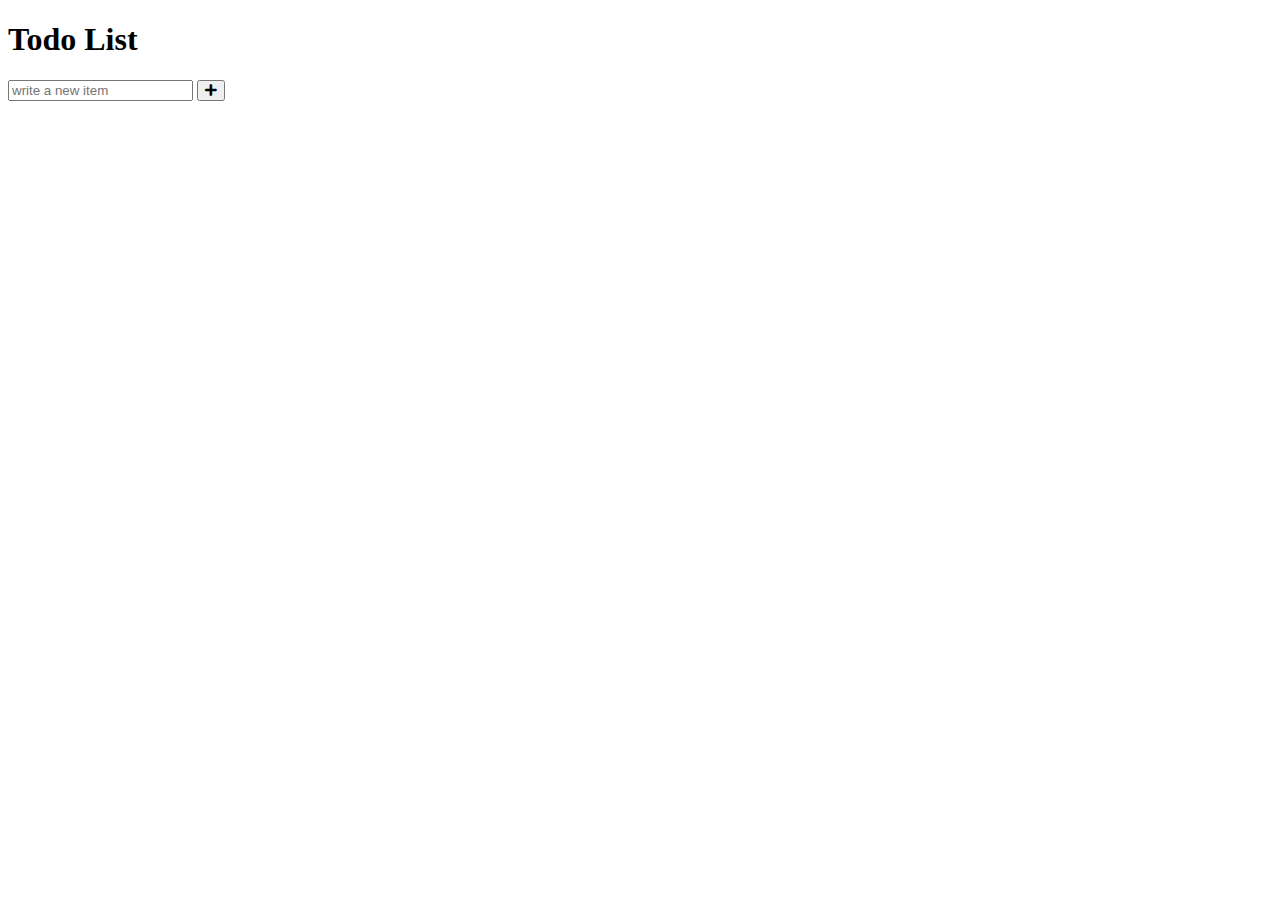
==== index.html @ c188daa8 "htmlOnly" ====
<!DOCTYPE html>
<html lang="en">
  <head>
    <meta charset="UTF-8" />
    <link rel="icon" type="image/svg+xml" href="./client/public/favicon.svg" />
    <meta name="viewport" content="width=device-width, initial-scale=1.0" />
    <link rel="stylesheet" href="https://cdnjs.cloudflare.com/ajax/libs/font-awesome/5.15.4/css/all.min.css" integrity="sha512-1ycn6IcaQQ40/MKBW2W4Rhis/DbILU74C1vSrLJxCq57o941Ym01SwNsOMqvEBFlcgUa6xLiPY/NS5R+E6ztJQ==" crossorigin="anonymous" referrerpolicy="no-referrer" />
   

    <link href="./client/styles/index.css" rel="stylesheet" />

    <title>To do list</title>
  </head>
  
  <body>
   
      <header>
        <h1>Todo List</h1>
      </header>
      <form>
    
        <input type="text" class="toDo-input"placeholder="write a new item" >
        <button class="toDo-input-icon" type="submit">
          <i class="fas fa-plus"></i>
        </button> 
      </form>
        
      <div class="toDo-container">
      <ul class="toDo-list">
      </ul>
    </div>
  </div>
 

    <script type="module" src="./client/src/init/index.js"></script>
  </body>
</html>
---- client/styles/index.css ----
@import url('./other-file.css');
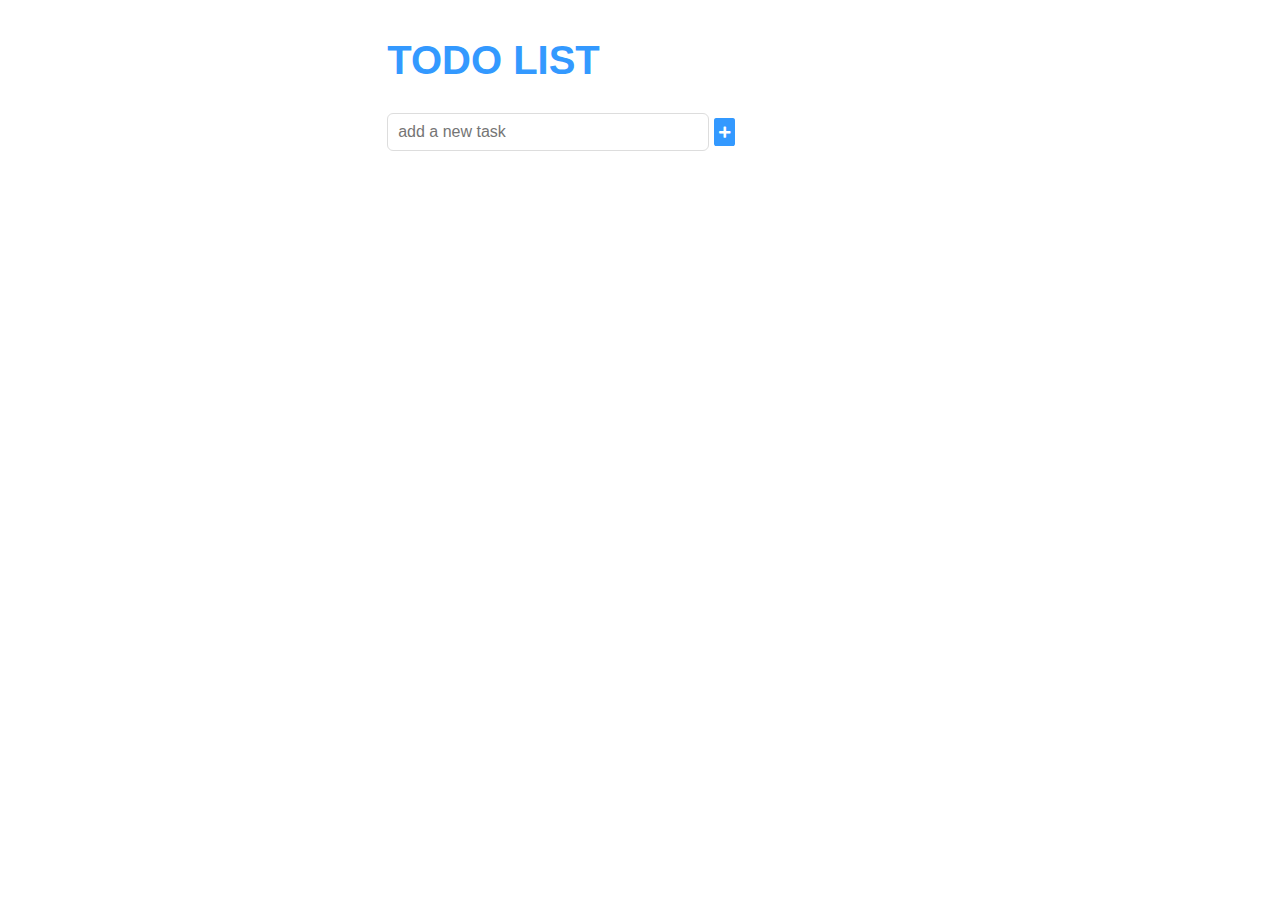
==== commit 35771223: "style + a few fixes in js and html" ====
--- a/index.html
+++ b/index.html
@@ -19,7 +19,7 @@
       </header>
       <form>
     
-        <input type="text" class="toDo-input"placeholder="write a new item" >
+        <input type="text" class="toDo-input"placeholder="add a new task" >
         <button class="toDo-input-icon" type="submit">
           <i class="fas fa-plus"></i>
         </button> 
--- a/client/styles/index.css
+++ b/client/styles/index.css
@@ -1 +1,111 @@
 @import url('./other-file.css');
+body {
+    background: #fff;
+    color: #333;
+    font-family: Lato, sans-serif;
+    display: block;
+}
+
+h1 {
+    display: block;
+    width: 40%;
+    margin: 0 auto;
+    color: #3399FF;
+    text-transform: uppercase;
+    font-family: Verdana, sans-serif; 
+    font-size: 30pt;
+    padding: 30px 0;
+}
+
+form {
+    display: flex;
+    flex-direction: row;
+    margin: 0 auto;
+    width: 40%;
+}
+
+.toDo-container {
+    display: block;
+    width: 40%;
+    margin: 0 auto;
+}
+
+.toDo-input {
+        margin: 0;
+        width: 300px;
+        font-size: 16px;
+        line-height: 16px;
+        height: 16px;
+        padding: 10px;
+        border: 1px solid #ddd;
+        background: #fff;
+        border-radius: 6px;
+        font-family: Verdana, sans-serif;
+        color: #888;
+}
+
+.toDo-list {
+    width: 100%;
+}
+
+ul {
+    display: block;
+    list-style-type: disc;
+    margin-block-start: 1em;
+    margin-block-end: 1em;
+    margin-inline-start: 0px;
+    margin-inline-end: 0px;
+    padding-inline-start: 0px;
+}
+
+li {
+    display: list-item;
+    text-align: left;
+    width: 60%;
+}
+
+.toDo {
+    width: 100%;
+    display: flex;
+    align-content: space-around;
+}
+.toDo-item {
+    max-width: 200px;
+    padding: 10px;
+    font-family: Verdana, sans-serif; 
+    font-size: 12pt;
+    list-style-type: none;
+}
+
+button {
+    background-color: #3399FF;
+    border: none;
+    color: white;
+    padding: 15px 32px;
+    text-align: center;
+    text-decoration: none;
+    display: block;
+    padding: 5px;
+    margin: 5px;
+    font-size: 13px;
+    border-radius: 10%;
+}
+
+button:hover {
+    background: #2079b0;
+    text-decoration: none;
+    cursor: pointer;
+}
+
+.checking {
+    content: '';
+    display: inline-block;
+    width: 1.5em;
+    height: 1.5em;
+    border: 1px solid #adb5bd;
+    border-radius: 0.25em;
+    background-size: 50% 50%;
+    margin-right: 10px;
+    position: relative;
+    top: 7px;
+}
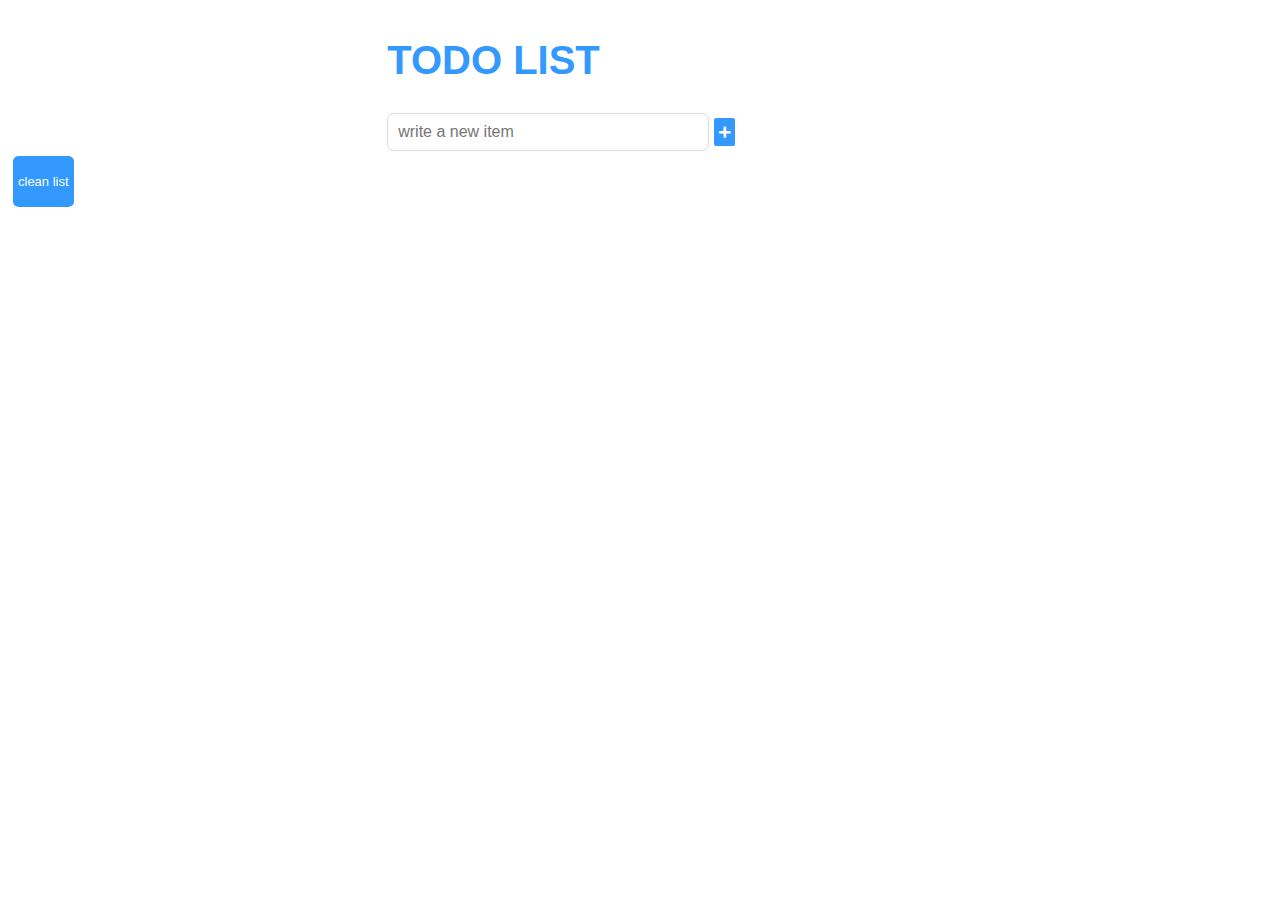
==== commit 8b179823: "AddedRemoveAllT" ====
--- a/index.html
+++ b/index.html
@@ -13,25 +13,26 @@
   </head>
   
   <body>
-   
-      <header>
-        <h1>Todo List</h1>
-      </header>
-      <form>
+    <header>
+    <h1>Todo List</h1>
+    </header>
+    <form>
+    <input type="text" class="toDo-input"placeholder="write a new item" >
+    <button class="toDo-input-icon" type="submit">
+    <i class="fas fa-plus"></i>
+    </button> 
+    </form>
+    <div class="section4">
+    <button id="clear">
+    <p>clean list</p>
+    </button>
+    <div class="toDo-container">
+    <ul class="toDo-list">
+    </ul>
+    </div>
+    </div>
     
-        <input type="text" class="toDo-input"placeholder="add a new task" >
-        <button class="toDo-input-icon" type="submit">
-          <i class="fas fa-plus"></i>
-        </button> 
-      </form>
-        
-      <div class="toDo-container">
-      <ul class="toDo-list">
-      </ul>
-    </div>
-  </div>
- 
-
     <script type="module" src="./client/src/init/index.js"></script>
-  </body>
+    </body>
+    
 </html>
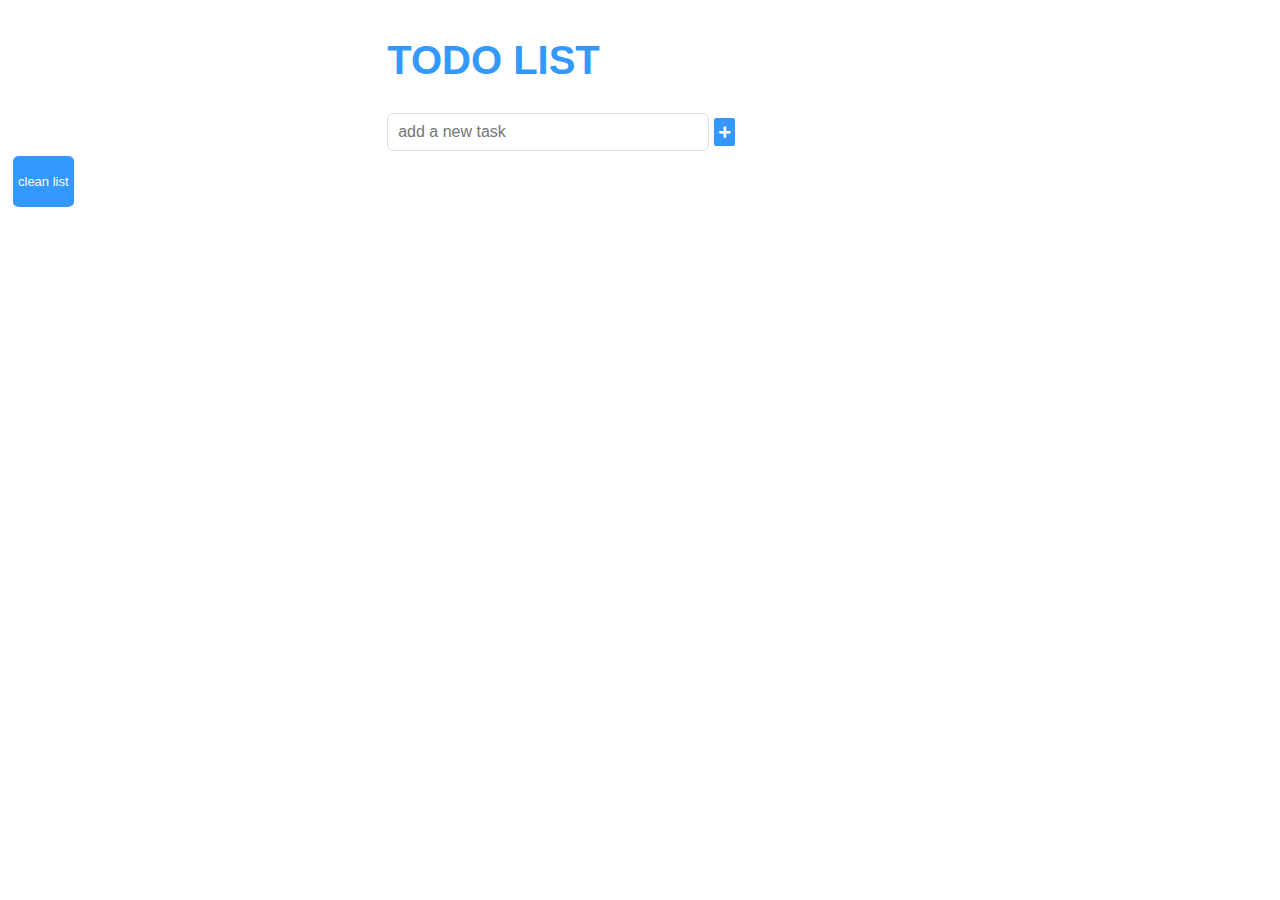
==== commit 4a0beebf: "Update index.html" ====
--- a/index.html
+++ b/index.html
@@ -17,13 +17,13 @@
     <h1>Todo List</h1>
     </header>
     <form>
-    <input type="text" class="toDo-input"placeholder="write a new item" >
+    <input type="text" class="toDo-input"placeholder="add a new task" >
     <button class="toDo-input-icon" type="submit">
     <i class="fas fa-plus"></i>
     </button> 
     </form>
     <div class="section4">
-    <button id="clear">
+    <button id="remove all">
     <p>clean list</p>
     </button>
     <div class="toDo-container">
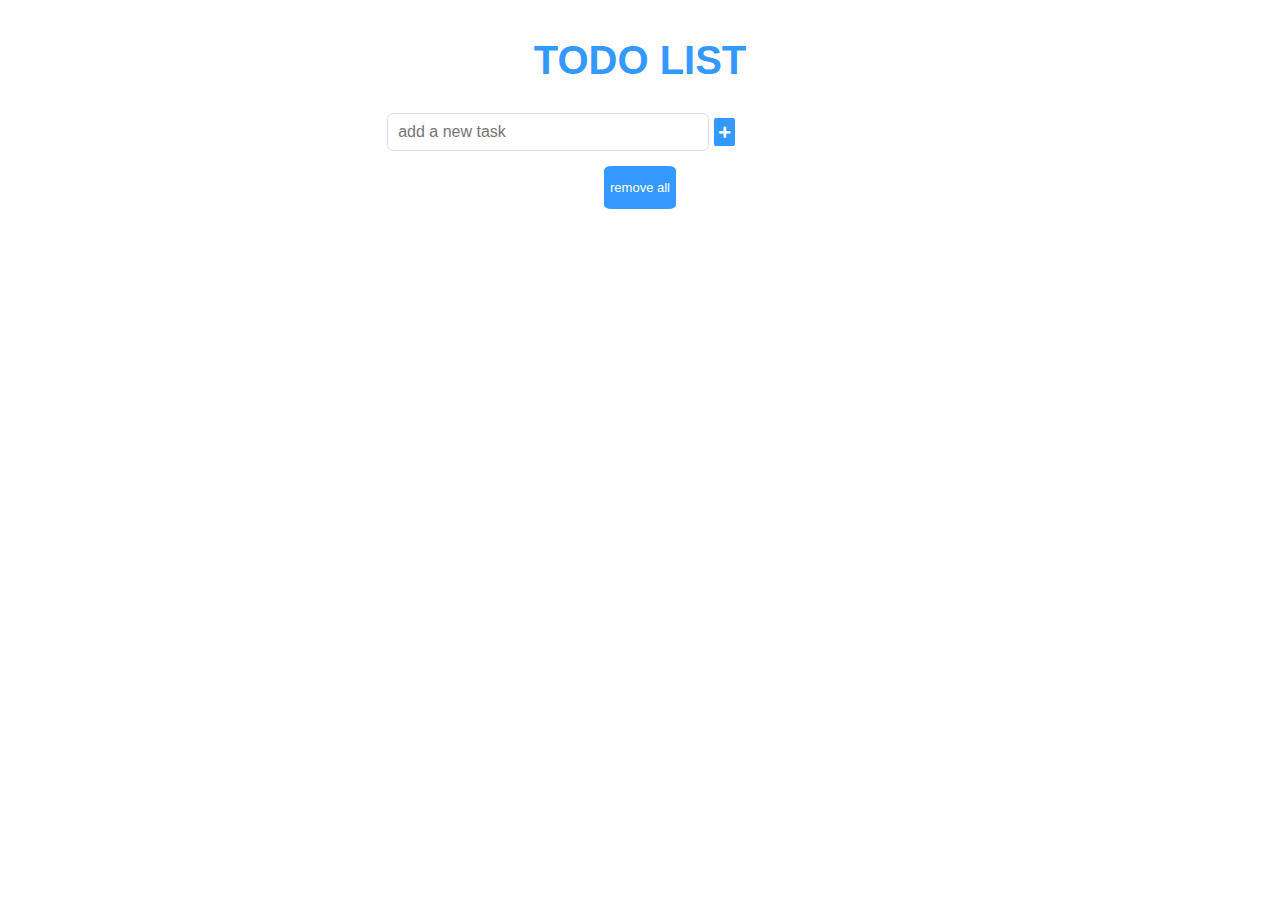
==== commit 342a3af8: "refactoring and linting" ====
--- a/index.html
+++ b/index.html
@@ -4,35 +4,38 @@
     <meta charset="UTF-8" />
     <link rel="icon" type="image/svg+xml" href="./client/public/favicon.svg" />
     <meta name="viewport" content="width=device-width, initial-scale=1.0" />
-    <link rel="stylesheet" href="https://cdnjs.cloudflare.com/ajax/libs/font-awesome/5.15.4/css/all.min.css" integrity="sha512-1ycn6IcaQQ40/MKBW2W4Rhis/DbILU74C1vSrLJxCq57o941Ym01SwNsOMqvEBFlcgUa6xLiPY/NS5R+E6ztJQ==" crossorigin="anonymous" referrerpolicy="no-referrer" />
-   
+    <link
+      rel="stylesheet"
+      href="https://cdnjs.cloudflare.com/ajax/libs/font-awesome/5.15.4/css/all.min.css"
+      integrity="sha512-1ycn6IcaQQ40/MKBW2W4Rhis/DbILU74C1vSrLJxCq57o941Ym01SwNsOMqvEBFlcgUa6xLiPY/NS5R+E6ztJQ=="
+      crossorigin="anonymous"
+      referrerpolicy="no-referrer"
+    />
 
     <link href="./client/styles/index.css" rel="stylesheet" />
 
     <title>To do list</title>
   </head>
-  
+
   <body>
     <header>
-    <h1>Todo List</h1>
+      <h1>Todo List</h1>
     </header>
     <form>
-    <input type="text" class="toDo-input"placeholder="add a new task" >
-    <button class="toDo-input-icon" type="submit">
-    <i class="fas fa-plus"></i>
-    </button> 
+      <input type="text" class="toDo-input" placeholder="add a new task" />
+      <button class="toDo-input-icon" type="submit">
+        <i class="fas fa-plus"></i>
+      </button>
     </form>
     <div class="section4">
-    <button id="remove all">
-    <p>clean list</p>
-    </button>
-    <div class="toDo-container">
-    <ul class="toDo-list">
-    </ul>
+      <button id="clear">
+        <p>remove all</p>
+      </button>
+      <div class="toDo-container">
+        <ul class="toDo-list"></ul>
+      </div>
     </div>
-    </div>
-    
+
     <script type="module" src="./client/src/init/index.js"></script>
-    </body>
-    
+  </body>
 </html>
--- a/client/styles/index.css
+++ b/client/styles/index.css
@@ -8,7 +8,8 @@
 
 h1 {
     display: block;
-    width: 40%;
+    /* width: 40%; */
+    text-align: center;
     margin: 0 auto;
     color: #3399FF;
     text-transform: uppercase;
@@ -77,7 +78,7 @@
     list-style-type: none;
 }
 
-button {
+.update-btn, .trash-btn, .toDo-input-icon  {
     background-color: #3399FF;
     border: none;
     color: white;
@@ -87,6 +88,18 @@
     display: block;
     padding: 5px;
     margin: 5px;
+    font-size: 13px;
+    border-radius: 10%;
+}
+
+#clear {
+    background-color: #3399FF;
+    border: none;
+    color: white;
+    text-align: center;
+    text-decoration: none;
+    display: block;
+    margin: 15px auto;
     font-size: 13px;
     border-radius: 10%;
 }
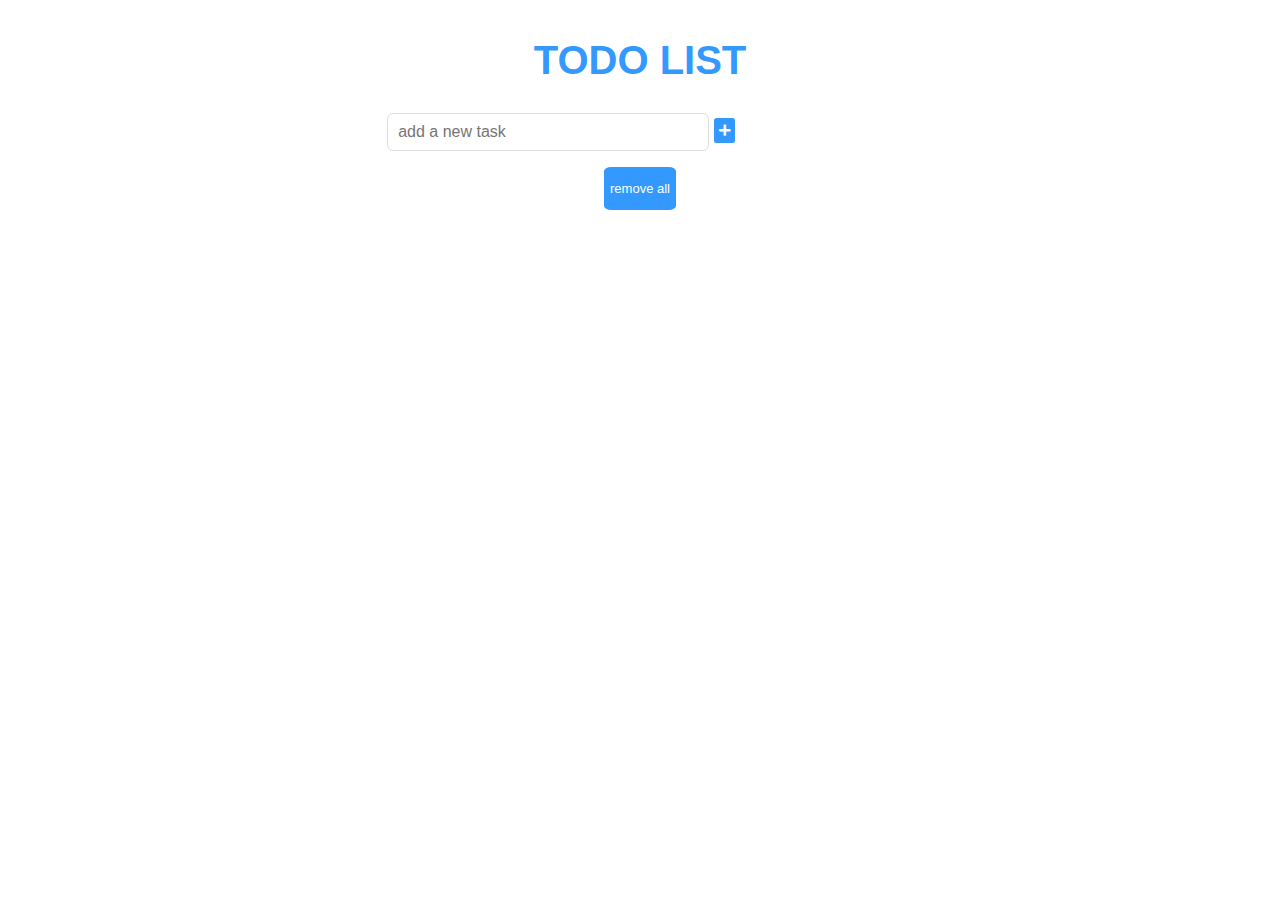
==== commit 989eddd3: "RemoveAllFixed" ====
--- a/index.html
+++ b/index.html
@@ -27,14 +27,15 @@
         <i class="fas fa-plus"></i>
       </button>
     </form>
-    <div class="section4">
-      <button id="clear">
-        <p>remove all</p>
-      </button>
+  
       <div class="toDo-container">
         <ul class="toDo-list"></ul>
       </div>
     </div>
+     <div class="section4">
+      <button id="clear">
+        <p>remove all</p>
+      </button>
 
     <script type="module" src="./client/src/init/index.js"></script>
   </body>
--- a/client/styles/index.css
+++ b/client/styles/index.css
@@ -1,124 +1,136 @@
 @import url('./other-file.css');
 body {
-    background: #fff;
-    color: #333;
-    font-family: Lato, sans-serif;
-    display: block;
+  background: #fff;
+  color: #333;
+  font-family: Lato, sans-serif;
+  display: block;
 }
 
 h1 {
-    display: block;
-    /* width: 40%; */
-    text-align: center;
-    margin: 0 auto;
-    color: #3399FF;
-    text-transform: uppercase;
-    font-family: Verdana, sans-serif; 
-    font-size: 30pt;
-    padding: 30px 0;
+  display: block;
+  /* width: 40%; */
+  text-align: center;
+  margin: 0 auto;
+  color: #3399ff;
+  text-transform: uppercase;
+  font-family: Verdana, sans-serif;
+  font-size: 30pt;
+  padding: 30px 0;
 }
 
 form {
-    display: flex;
-    flex-direction: row;
-    margin: 0 auto;
-    width: 40%;
+  display: flex;
+  flex-direction: row;
+  margin: 0 auto;
+  width: 40%;
 }
 
 .toDo-container {
-    display: block;
-    width: 40%;
-    margin: 0 auto;
+  display: block;
+  width: 40%;
+  margin: 0 auto;
 }
 
 .toDo-input {
-        margin: 0;
-        width: 300px;
-        font-size: 16px;
-        line-height: 16px;
-        height: 16px;
-        padding: 10px;
-        border: 1px solid #ddd;
-        background: #fff;
-        border-radius: 6px;
-        font-family: Verdana, sans-serif;
-        color: #888;
+  margin: 0;
+  width: 300px;
+  font-size: 16px;
+  line-height: 16px;
+  height: 16px;
+  padding: 10px;
+  border: 1px solid #ddd;
+  background: #fff;
+  border-radius: 6px;
+  font-family: Verdana, sans-serif;
+  color: #888;
 }
 
 .toDo-list {
-    width: 100%;
+  width: 100%;
 }
 
 ul {
-    display: block;
-    list-style-type: disc;
-    margin-block-start: 1em;
-    margin-block-end: 1em;
-    margin-inline-start: 0px;
-    margin-inline-end: 0px;
-    padding-inline-start: 0px;
+  display: block;
+  list-style-type: disc;
+  margin-block-start: 1em;
+  margin-block-end: 1em;
+  margin-inline-start: 0px;
+  margin-inline-end: 0px;
+  padding-inline-start: 0px;
 }
 
 li {
-    display: list-item;
-    text-align: left;
-    width: 60%;
+  display: list-item;
+  text-align: left;
+  width: 60%;
 }
 
 .toDo {
-    width: 100%;
-    display: flex;
-    align-content: space-around;
+  width: 100%;
+  display: flex;
+  align-content: space-around;
+  padding: 5px;
 }
 .toDo-item {
-    max-width: 200px;
-    padding: 10px;
-    font-family: Verdana, sans-serif; 
-    font-size: 12pt;
-    list-style-type: none;
+  max-width: 200px;
+  /* padding: 10px; */
+  margin: auto 5px;
+  font-family: Verdana, sans-serif;
+  font-size: 12pt;
+  list-style-type: none;
+  word-wrap: break-word;
+  /* margin: auto 0; */
 }
 
-.update-btn, .trash-btn, .toDo-input-icon  {
-    background-color: #3399FF;
-    border: none;
-    color: white;
-    padding: 15px 32px;
-    text-align: center;
-    text-decoration: none;
-    display: block;
-    padding: 5px;
-    margin: 5px;
-    font-size: 13px;
-    border-radius: 10%;
+.update-btn,
+.trash-btn,
+.toDo-input-icon {
+  background-color: #3399ff;
+  border: none;
+  color: white;
+  padding: 15px 32px;
+  text-align: center;
+  text-decoration: none;
+  display: block;
+  padding: 5px;
+  margin: 5px;
+  font-size: 13px;
+  border-radius: 10%;
+  max-height: 25px;
 }
 
 #clear {
-    background-color: #3399FF;
-    border: none;
-    color: white;
-    text-align: center;
-    text-decoration: none;
-    display: block;
-    margin: 15px auto;
-    font-size: 13px;
-    border-radius: 10%;
+  background-color: #3399ff;
+  border: none;
+  color: white;
+  text-align: center;
+  text-decoration: none;
+  display: block;
+  margin: 15px auto;
+  font-size: 13px;
+  border-radius: 10%;
 }
 
 button:hover {
-    background: #2079b0;
-    text-decoration: none;
-    cursor: pointer;
+  background: #2079b0;
+  text-decoration: none;
+  cursor: pointer;
 }
 
 .checking {
-    content: '';
-    display: inline-block;
-    width: 1.5em;
-    height: 1.5em;
-    border: 1px solid #adb5bd;
-    border-radius: 0.25em;
-    background-size: 50% 50%;
-    margin-right: 10px;
-    position: relative;
-    top: 7px;
+  content: '';
+  display: inline-block;
+  width: 1.5em;
+  height: 1.5em;
+  border: 1px solid #adb5bd;
+  border-radius: 0.25em;
+  margin-bottom: 10px;
+  position: relative;
+  top: 7px;
+  margin: auto 5px;
 }
+
+.completed {
+  color: lightgrey;
+  text-decoration: line-through;
+}
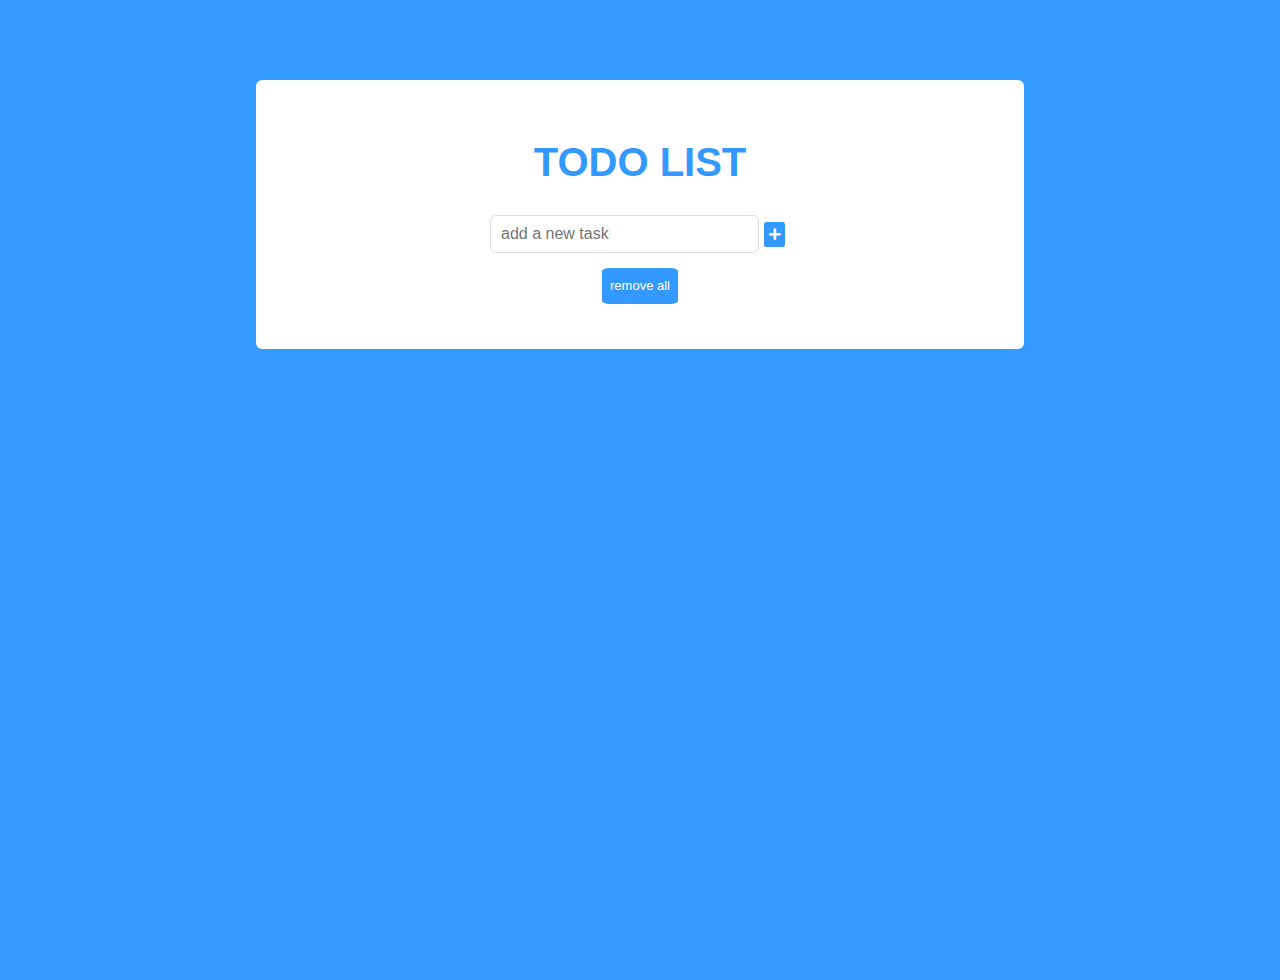
==== commit 7f31074d: "addedBg" ====
--- a/index.html
+++ b/index.html
@@ -11,18 +11,21 @@
       crossorigin="anonymous"
       referrerpolicy="no-referrer"
     />
-
+    
     <link href="./client/styles/index.css" rel="stylesheet" />
 
     <title>To do list</title>
   </head>
 
   <body>
+    <div class ="section1">
     <header>
+      
       <h1>Todo List</h1>
     </header>
+   
     <form>
-      <input type="text" class="toDo-input" placeholder="add a new task" />
+      <input type="text" maxlength= 100 class="toDo-input" placeholder="add a new task" />
       <button class="toDo-input-icon" type="submit">
         <i class="fas fa-plus"></i>
       </button>
@@ -31,11 +34,14 @@
       <div class="toDo-container">
         <ul class="toDo-list"></ul>
       </div>
-    </div>
+   
      <div class="section4">
       <button id="clear">
         <p>remove all</p>
       </button>
+    </div>
+
+  </div>
 
     <script type="module" src="./client/src/init/index.js"></script>
   </body>
--- a/client/styles/index.css
+++ b/client/styles/index.css
@@ -1,9 +1,27 @@
 @import url('./other-file.css');
+body,
+html {
+  height: 100%;
+  padding: 0;
+  margin: 0;
+}
 body {
-  background: #fff;
+  background: #3399ff;
+  /* background: radial-gradient(white, #3399ff); */
   color: #333;
   font-family: Lato, sans-serif;
   display: block;
+  background-repeat: no-repeat;
+  background-size: cover;
+}
+.section1 {
+  background: white;
+  padding: 30px 0;
+  border-radius: 6px;
+  margin-top: 80px;
+  margin-left: 20%;
+  margin-right: 20%;
+  min-width: 300px;
 }
 
 h1 {
@@ -21,18 +39,19 @@
 form {
   display: flex;
   flex-direction: row;
+  justify-content: center;
   margin: 0 auto;
-  width: 40%;
+  width: 30%;
+  min-width: 300px;
 }
 
 .toDo-container {
-  display: block;
-  width: 40%;
+  display: flex;
   margin: 0 auto;
+  min-width: 200px;
 }
 
 .toDo-input {
-  margin: 0;
   width: 300px;
   font-size: 16px;
   line-height: 16px;
@@ -52,8 +71,8 @@
 ul {
   display: block;
   list-style-type: disc;
-  margin-block-start: 1em;
-  margin-block-end: 1em;
+  margin-block-start: 0em;
+  margin-block-end: 0em;
   margin-inline-start: 0px;
   margin-inline-end: 0px;
   padding-inline-start: 0px;
@@ -62,14 +81,14 @@
 li {
   display: list-item;
   text-align: left;
-  width: 60%;
+  width: 80%;
 }
 
 .toDo {
-  width: 100%;
+  width: auto;
   display: flex;
-  align-content: space-around;
-  padding: 5px;
+  justify-content: center;
+  padding: 15px;
 }
 .toDo-item {
   max-width: 200px;
@@ -88,12 +107,11 @@
   background-color: #3399ff;
   border: none;
   color: white;
-  padding: 15px 32px;
   text-align: center;
   text-decoration: none;
   display: block;
   padding: 5px;
-  margin: 5px;
+  margin: auto 5px;
   font-size: 13px;
   border-radius: 10%;
   max-height: 25px;
@@ -109,10 +127,12 @@
   margin: 15px auto;
   font-size: 13px;
   border-radius: 10%;
+  line-height: 0.6em;
+  padding: 1px 8px;
 }
 
 button:hover {
-  background: #2079b0;
+  background-color: #2079b0;
   text-decoration: none;
   cursor: pointer;
 }
@@ -124,8 +144,6 @@
   height: 1.5em;
   border: 1px solid #adb5bd;
   border-radius: 0.25em;
-  margin-bottom: 10px;
-  position: relative;
   top: 7px;
   margin: auto 5px;
 }
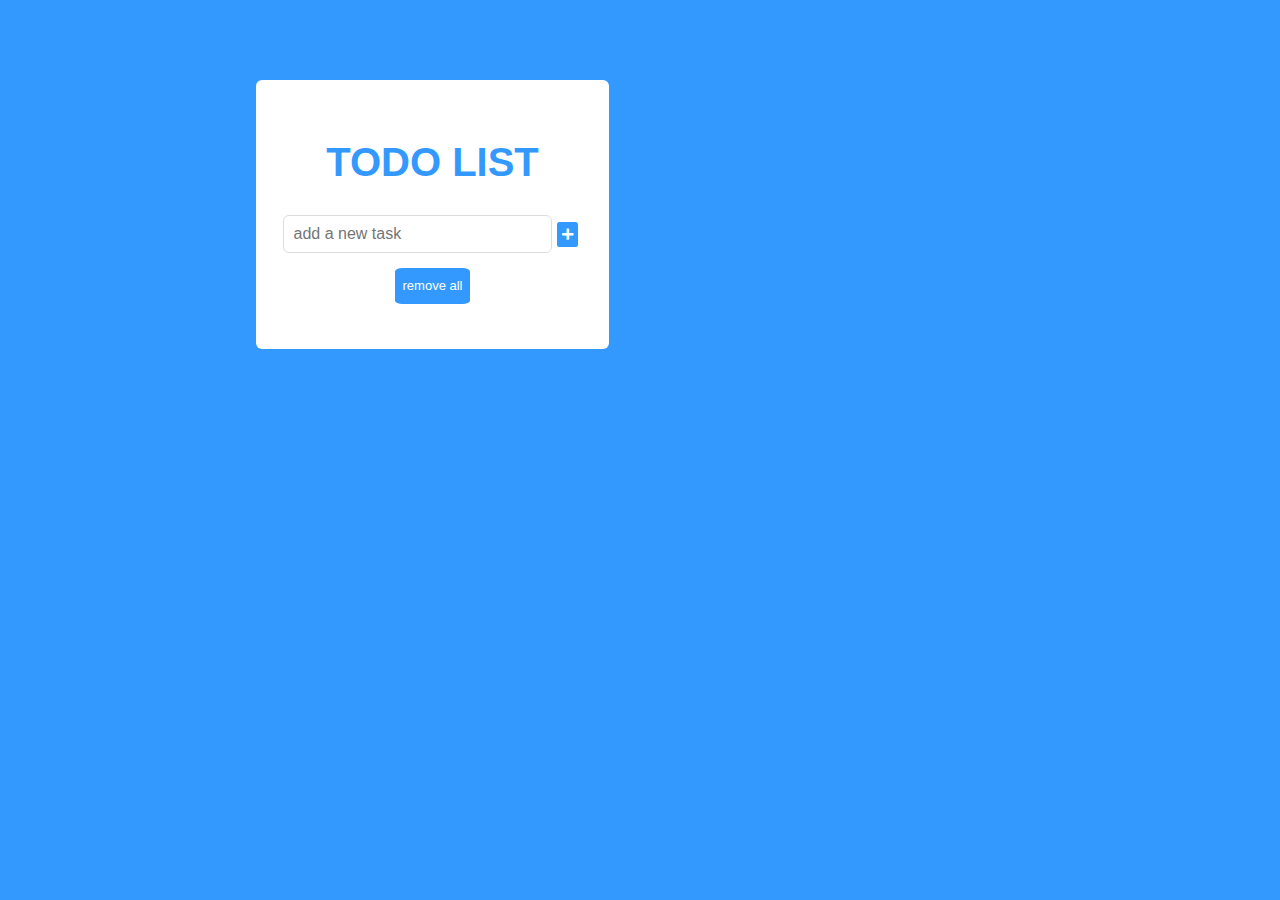
==== commit ce77ded7: "someAnimationAndUpdateItem" ====
--- a/index.html
+++ b/index.html
@@ -18,7 +18,24 @@
   </head>
 
   <body>
+   <!-- <div class="area" > -->
+    <ul class="circles">
+      <li></li>
+      <li></li>
+      <li></li>
+      <li></li>
+      <li></li>
+      <li></li>
+      <li></li>
+      <li></li>
+      <li></li>
+      <li></li>
+</ul>
+    <!-- </div > -->
+ 
     <div class ="section1">
+  
+    
     <header>
       
       <h1>Todo List</h1>
@@ -40,8 +57,9 @@
         <p>remove all</p>
       </button>
     </div>
+    
+  </div>
 
-  </div>
 
     <script type="module" src="./client/src/init/index.js"></script>
   </body>
--- a/client/styles/index.css
+++ b/client/styles/index.css
@@ -1,4 +1,5 @@
 @import url('./other-file.css');
+@import url('https://fonts.googleapis.com/css?family=Exo:400,700');
 body,
 html {
   height: 100%;
@@ -6,14 +7,21 @@
   margin: 0;
 }
 body {
-  background: #3399ff;
-  /* background: radial-gradient(white, #3399ff); */
   color: #333;
   font-family: Lato, sans-serif;
   display: block;
   background-repeat: no-repeat;
   background-size: cover;
-}
+  /* background: #3399ff; */
+}
+.circles {
+  background: #3399ff;
+  background: -webkit-linear-gradient(to left, #8f94fb, #4e54c8);
+  width: 100%;
+  height: 100vh;
+  /* position: absolute; */
+}
+
 .section1 {
   background: white;
   padding: 30px 0;
@@ -22,8 +30,116 @@
   margin-left: 20%;
   margin-right: 20%;
   min-width: 300px;
-}
-
+  position: absolute;
+}
+.circles {
+  position: absolute;
+  top: 0;
+  left: 0;
+  width: 100%;
+  height: 100%;
+  overflow: hidden;
+}
+
+.circles li {
+  position: absolute;
+  display: block;
+  list-style: none;
+  width: 20px;
+  height: 20px;
+  background: rgba(255, 255, 255, 0.2);
+  animation: animate 25s linear infinite;
+  bottom: -150px;
+}
+
+.circles li:nth-child(1) {
+  left: 25%;
+  width: 80px;
+  height: 80px;
+  animation-delay: 0s;
+}
+
+.circles li:nth-child(2) {
+  left: 10%;
+  width: 20px;
+  height: 20px;
+  animation-delay: 2s;
+  animation-duration: 12s;
+}
+
+.circles li:nth-child(3) {
+  left: 70%;
+  width: 20px;
+  height: 20px;
+  animation-delay: 4s;
+}
+
+.circles li:nth-child(4) {
+  left: 40%;
+  width: 60px;
+  height: 60px;
+  animation-delay: 0s;
+  animation-duration: 18s;
+}
+
+.circles li:nth-child(5) {
+  left: 65%;
+  width: 20px;
+  height: 20px;
+  animation-delay: 0s;
+}
+
+.circles li:nth-child(6) {
+  left: 75%;
+  width: 110px;
+  height: 110px;
+  animation-delay: 3s;
+}
+
+.circles li:nth-child(7) {
+  left: 35%;
+  width: 150px;
+  height: 150px;
+  animation-delay: 7s;
+}
+
+.circles li:nth-child(8) {
+  left: 50%;
+  width: 25px;
+  height: 25px;
+  animation-delay: 15s;
+  animation-duration: 45s;
+}
+
+.circles li:nth-child(9) {
+  left: 20%;
+  width: 15px;
+  height: 15px;
+  animation-delay: 2s;
+  animation-duration: 35s;
+}
+
+.circles li:nth-child(10) {
+  left: 85%;
+  width: 150px;
+  height: 150px;
+  animation-delay: 0s;
+  animation-duration: 11s;
+}
+
+@keyframes animate {
+  0% {
+    transform: translateY(0) rotate(0deg);
+    opacity: 1;
+    border-radius: 0;
+  }
+
+  100% {
+    transform: translateY(-1000px) rotate(720deg);
+    opacity: 0;
+    border-radius: 50%;
+  }
+}
 h1 {
   display: block;
   /* width: 40%; */
@@ -61,7 +177,7 @@
   background: #fff;
   border-radius: 6px;
   font-family: Verdana, sans-serif;
-  color: #888;
+  color: #333;
 }
 
 .toDo-list {
